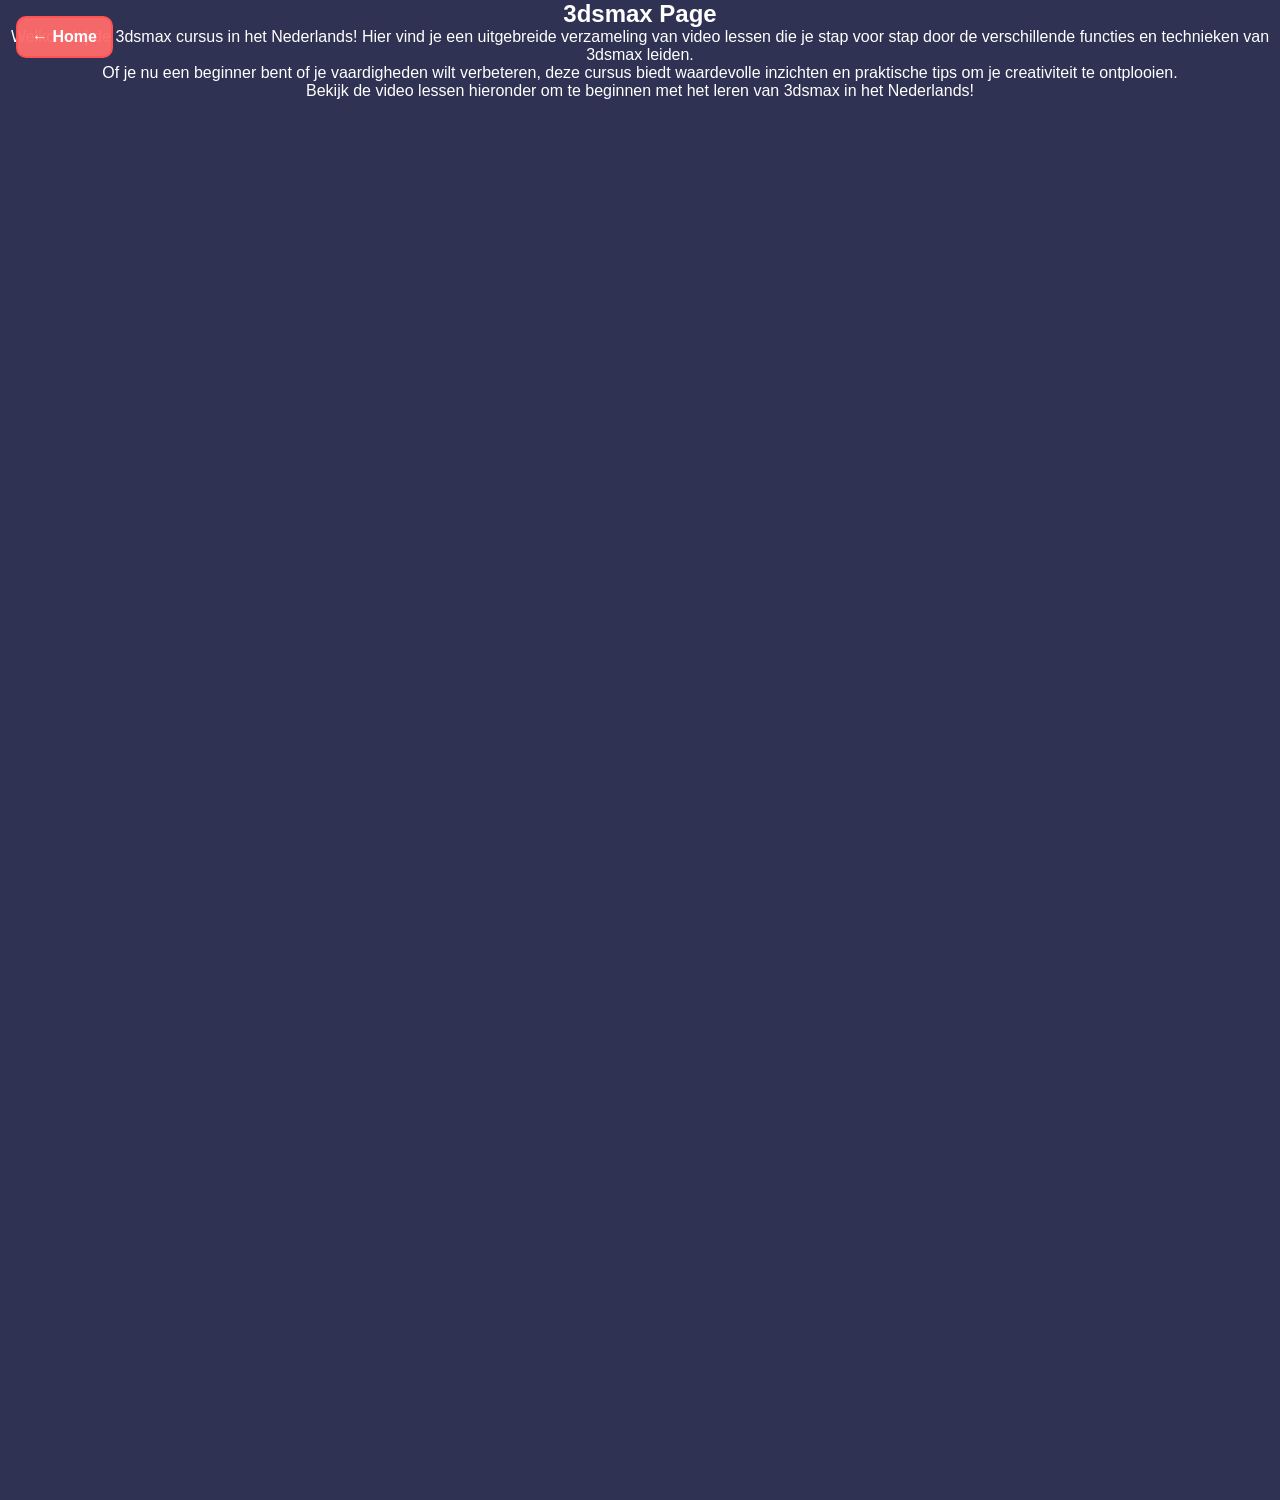
==== 3dsmax.html @ 5fd3922d "websites vervoledicht" ====
<!DOCTYPE html>
<html lang="en">
<head>
    <meta charset="UTF-8">
    <meta name="viewport" content="width=device-width, initial-scale=1.0">
    <title>D3ds max Page</title>
     <link rel="stylesheet" href="dsmax.css">
     <link rel="shortcut icon" href="logo.png" type="image/x-icon">
</head>
<body>
    <section>   
        <a href="index.html" class="home-button" id="homeButton">← Home</a>
         <h1>3dsmax Page</h1>
        <p>Welkom bij de 3dsmax cursus in het Nederlands! Hier vind je een uitgebreide verzameling van video lessen die je stap voor stap door de verschillende functies en technieken van 3dsmax leiden. <p> Of je nu een beginner bent of je vaardigheden wilt verbeteren, deze cursus biedt waardevolle inzichten en praktische tips om je creativiteit te ontplooien.</p>
        <p>Bekijk de video lessen hieronder om te beginnen met het leren van 3dsmax in het Nederlands!</p>
        <div class="video" id="video">
            <div class="video1">
      <iframe class="lessen" width="500" height="350" src="https://www.youtube.com/embed/2x31vJA5-_4" title="3dsmax nederlands" frameborder="0" allow="accelerometer; autoplay; clipboard-write; encrypted-media; gyroscope; picture-in-picture; web-share" referrerpolicy="strict-origin-when-cross-origin" allowfullscreen></iframe>
      <script type="text/javascript" src="https://cdnjs.buymeacoffee.com/1.0.0/button.prod.min.js" data-name="bmc-button" data-slug="bausmans" data-color="#FFDD00" data-emoji=""  data-font="Cookie" data-text="Buy me a coffee" data-outline-color="#000000" data-font-color="#000000" data-coffee-color="#ffffff" ></script>
     </div>
    
           <div class="video2">
       <iframe class="lessen" width="500" height="350" src="https://www.youtube.com/embed/UTqEPWd--HA" title="3ds max nederland" frameborder="0" allow="accelerometer; autoplay; clipboard-write; encrypted-media; gyroscope; picture-in-picture; web-share" referrerpolicy="strict-origin-when-cross-origin" allowfullscreen></iframe>
        <script type="text/javascript" src="https://cdnjs.buymeacoffee.com/1.0.0/button.prod.min.js" data-name="bmc-button" data-slug="bausmans" data-color="#FFDD00" data-emoji=""  data-font="Cookie" data-text="Buy me a coffee" data-outline-color="#000000" data-font-color="#000000" data-coffee-color="#ffffff" ></script>
</div>
           <div class="video3">
       <iframe class="lessen" width="500" height="350" src="https://www.youtube.com/embed/BnHTmrSIA3A" title="3dsmax nederlands" frameborder="0" allow="accelerometer; autoplay; clipboard-write; encrypted-media; gyroscope; picture-in-picture; web-share" referrerpolicy="strict-origin-when-cross-origin" allowfullscreen></iframe>
        <script type="text/javascript" src="https://cdnjs.buymeacoffee.com/1.0.0/button.prod.min.js" data-name="bmc-button" data-slug="bausmans" data-color="#FFDD00" data-emoji=""  data-font="Cookie" data-text="Buy me a coffee" data-outline-color="#000000" data-font-color="#000000" data-coffee-color="#ffffff" ></script>
</div>
           <div class="video4">
       <iframe class="lessen" width="500" height="350" src="https://www.youtube.com/embed/ITwyGTegfeo" title="3dsmax nederlands" frameborder="0" allow="accelerometer; autoplay; clipboard-write; encrypted-media; gyroscope; picture-in-picture; web-share" referrerpolicy="strict-origin-when-cross-origin" allowfullscreen></iframe>
        <script type="text/javascript" src="https://cdnjs.buymeacoffee.com/1.0.0/button.prod.min.js" data-name="bmc-button" data-slug="bausmans" data-color="#FFDD00" data-emoji=""  data-font="Cookie" data-text="Buy me a coffee" data-outline-color="#000000" data-font-color="#000000" data-coffee-color="#ffffff" ></script>
</div>
           <div class="video5">
       <iframe class="lessen" width="500" height="350" src="https://www.youtube.com/embed/pD5jkUV4XCc" title="3dsmax nederlands" frameborder="0" allow="accelerometer; autoplay; clipboard-write; encrypted-media; gyroscope; picture-in-picture; web-share" referrerpolicy="strict-origin-when-cross-origin" allowfullscreen></iframe>
        <script type="text/javascript" src="https://cdnjs.buymeacoffee.com/1.0.0/button.prod.min.js" data-name="bmc-button" data-slug="bausmans" data-color="#FFDD00" data-emoji=""  data-font="Cookie" data-text="Buy me a coffee" data-outline-color="#000000" data-font-color="#000000" data-coffee-color="#ffffff" ></script>
</div>
           <div class="video6">
      <iframe class="lessen" width="500" height="350" src="https://www.youtube.com/embed/IifAhH5bsp4" title="Leer Exterieur Renderen in 3ds Max – Corona + Photoshop + AI" frameborder="0" allow="accelerometer; autoplay; clipboard-write; encrypted-media; gyroscope; picture-in-picture; web-share" referrerpolicy="strict-origin-when-cross-origin" allowfullscreen></iframe>
      <script type="text/javascript" src="https://cdnjs.buymeacoffee.com/1.0.0/button.prod.min.js" data-name="bmc-button" data-slug="bausmans" data-color="#FFDD00" data-emoji=""  data-font="Cookie" data-text="Buy me a coffee" data-outline-color="#000000" data-font-color="#000000" data-coffee-color="#ffffff" ></script>
</div>
   <div class="video7">
     <iframe  class="lessen" width="500" height="350" src="https://www.youtube.com/embed/kPWKZ9xc5cs" title="3dsmax nederlands, leren multimap gebruiken in corona render" frameborder="0" allow="accelerometer; autoplay; clipboard-write; encrypted-media; gyroscope; picture-in-picture; web-share" referrerpolicy="strict-origin-when-cross-origin" allowfullscreen></iframe>
      <script type="text/javascript" src="https://cdnjs.buymeacoffee.com/1.0.0/button.prod.min.js" data-name="bmc-button" data-slug="bausmans" data-color="#FFDD00" data-emoji=""  data-font="Cookie" data-text="Buy me a coffee" data-outline-color="#000000" data-font-color="#000000" data-coffee-color="#ffffff" ></script>
</div>
        </div>
            </section>
    <script>
        const homeButton = document.getElementById('homeButton');
        if (homeButton) {
            homeButton.addEventListener('click', function (event) {
                event.preventDefault();
                if (window.history.length > 1) {
                    window.history.back();
                } else {
                    window.location.href = 'index.html';
                }
            });
        }
    </script>
</body>
</html>
---- dsmax.css ----
*{
    margin: 0;
    padding: 0;
    box-sizing: border-box;
    scroll-behavior: smooth;
}
html{
    font-family: "Reem Kufi", sans-serif;
}
.bg{
    width: 100%;
    height: 100vh;
    z-index: -1;
}

section{
    position: relative;
    width: 100%;
    height: 100vh;
   text-align: center;
   display: flex;
   flex-direction: column;
   color: #fff;
    background-color:#2F3252 ;
}
h1 p{
    width: 50%;
}
.lessen{
    padding: 45px;
    display: flex;
    margin: 50 auto;
}
.video{
    display: flex;
    justify-content: center;
    align-items: center;
    flex-wrap: wrap;
}

.home-button {
    position: absolute;
    top: 16px;
    left: 16px;
    display: inline-block;
    color: #fff;
    background: rgba(255, 107, 107, 0.95);
    border: 2px solid #ff5252;
    border-radius: 10px;
    padding: 10px 14px;
    text-decoration: none;
    font-size: 16px;
    font-weight: 700;
    z-index: 10;
}

.home-button:hover {
    background: rgba(255, 82, 82, 0.95);
}

section{
    height: 800%;
}
@media (max-width: 500px) {
   section{
    height: 500%;
   }
   #bg{
    display: none;
   }
    }
    @media (max-width: 1000px) {
   section{
    height: 500%;
   }
    }
        @media (max-width: 1500px) {
   section{
    height: 800%;
   }
    }
video{
object-fit: cover;
object-position: center;
    width: 100%;
    height: 100vh;
}
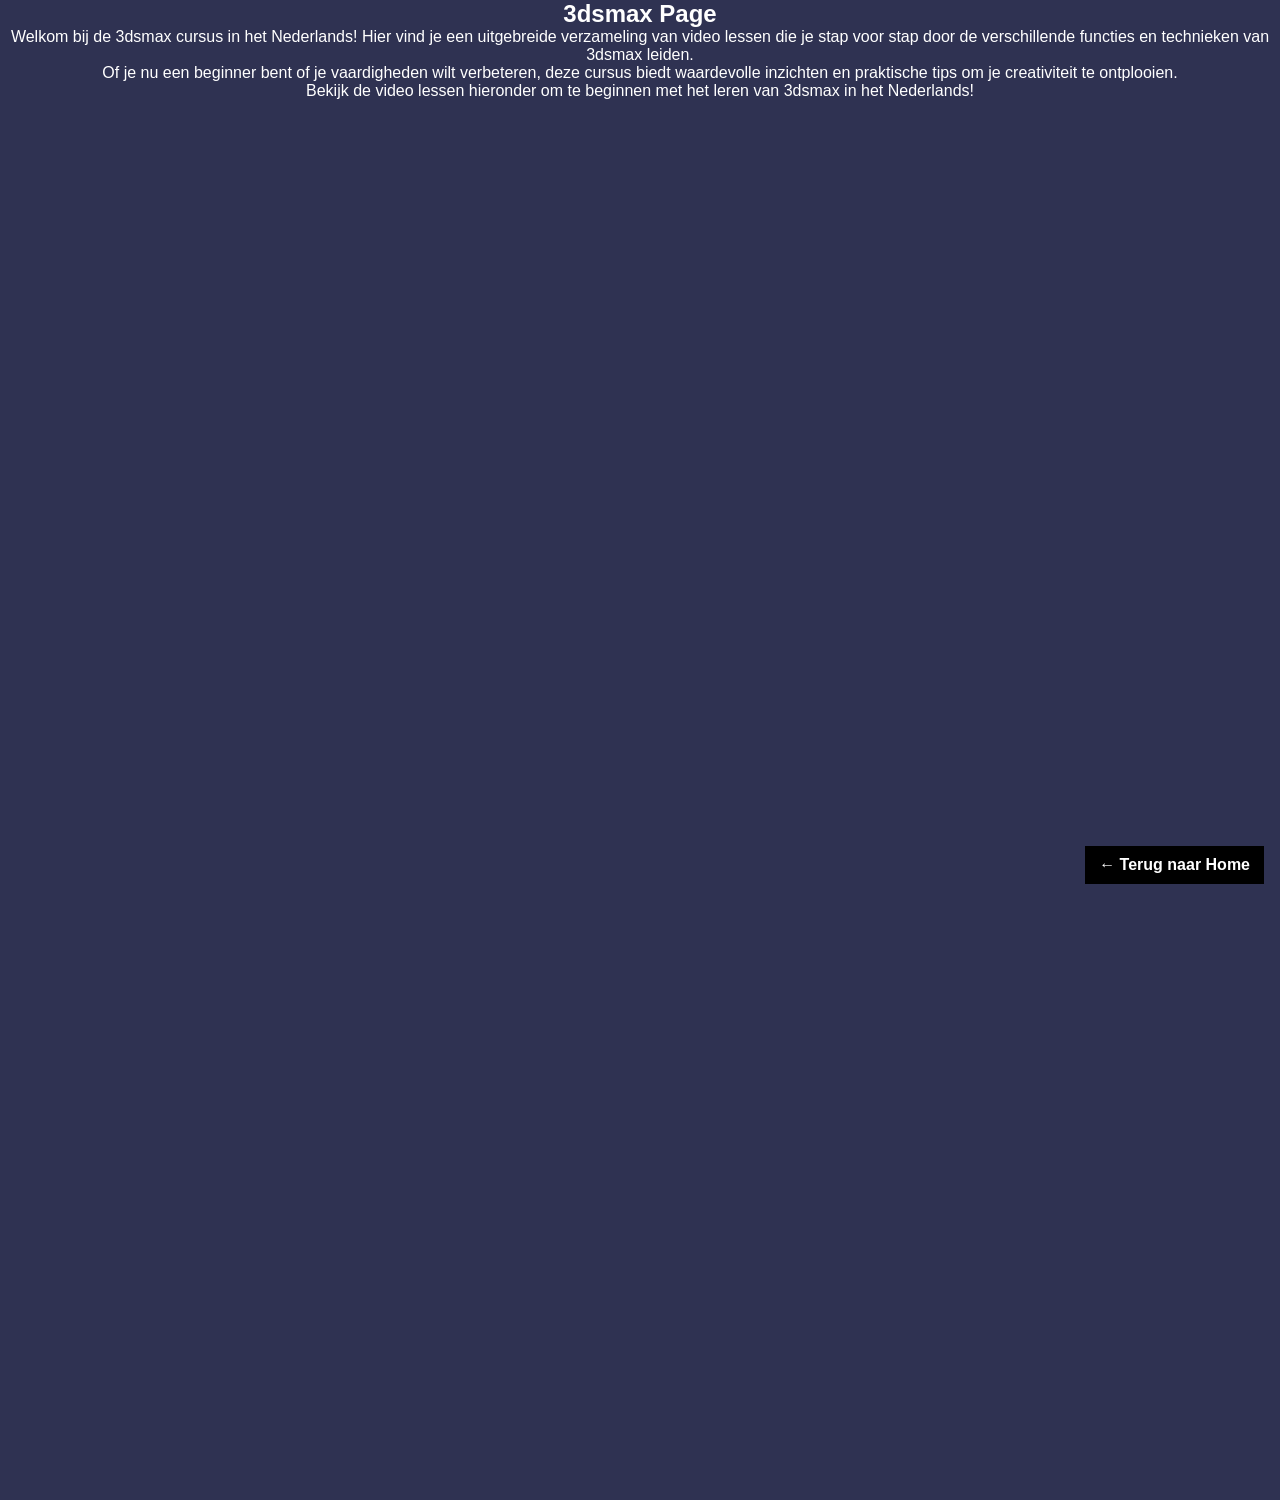
==== commit 74b2037f: "alles bijgewerkt" ====
--- a/3dsmax.html
+++ b/3dsmax.html
@@ -3,13 +3,14 @@
 <head>
     <meta charset="UTF-8">
     <meta name="viewport" content="width=device-width, initial-scale=1.0">
-    <title>D3ds max Page</title>
+    <title>uitgebreide 3ds max lessen</title>
+    <meta name="description" content="Leer 3ds Max in het Nederlands met deze uitgebreide verzameling van video lessen.">
      <link rel="stylesheet" href="dsmax.css">
      <link rel="shortcut icon" href="logo.png" type="image/x-icon">
 </head>
 <body>
     <section>   
-        <a href="index.html" class="home-button" id="homeButton">← Home</a>
+        <a href="index.html" class="home-button" id="homeButton">← Terug naar Home</a>
          <h1>3dsmax Page</h1>
         <p>Welkom bij de 3dsmax cursus in het Nederlands! Hier vind je een uitgebreide verzameling van video lessen die je stap voor stap door de verschillende functies en technieken van 3dsmax leiden. <p> Of je nu een beginner bent of je vaardigheden wilt verbeteren, deze cursus biedt waardevolle inzichten en praktische tips om je creativiteit te ontplooien.</p>
         <p>Bekijk de video lessen hieronder om te beginnen met het leren van 3dsmax in het Nederlands!</p>
--- a/dsmax.css
+++ b/dsmax.css
@@ -39,23 +39,20 @@
 }
 
 .home-button {
-    position: absolute;
-    top: 16px;
-    left: 16px;
+    position: fixed;
+    bottom: 16px;
+    right: 16px;
     display: inline-block;
     color: #fff;
-    background: rgba(255, 107, 107, 0.95);
-    border: 2px solid #ff5252;
-    border-radius: 10px;
+    background:black;
     padding: 10px 14px;
     text-decoration: none;
     font-size: 16px;
     font-weight: 700;
-    z-index: 10;
 }
 
 .home-button:hover {
-    background: rgba(255, 82, 82, 0.95);
+  background-color: #767268;
 }
 
 section{
@@ -68,7 +65,11 @@
    #bg{
     display: none;
    }
+
+.home-button {
+    right: 35%;
     }
+}
     @media (max-width: 1000px) {
    section{
     height: 500%;
